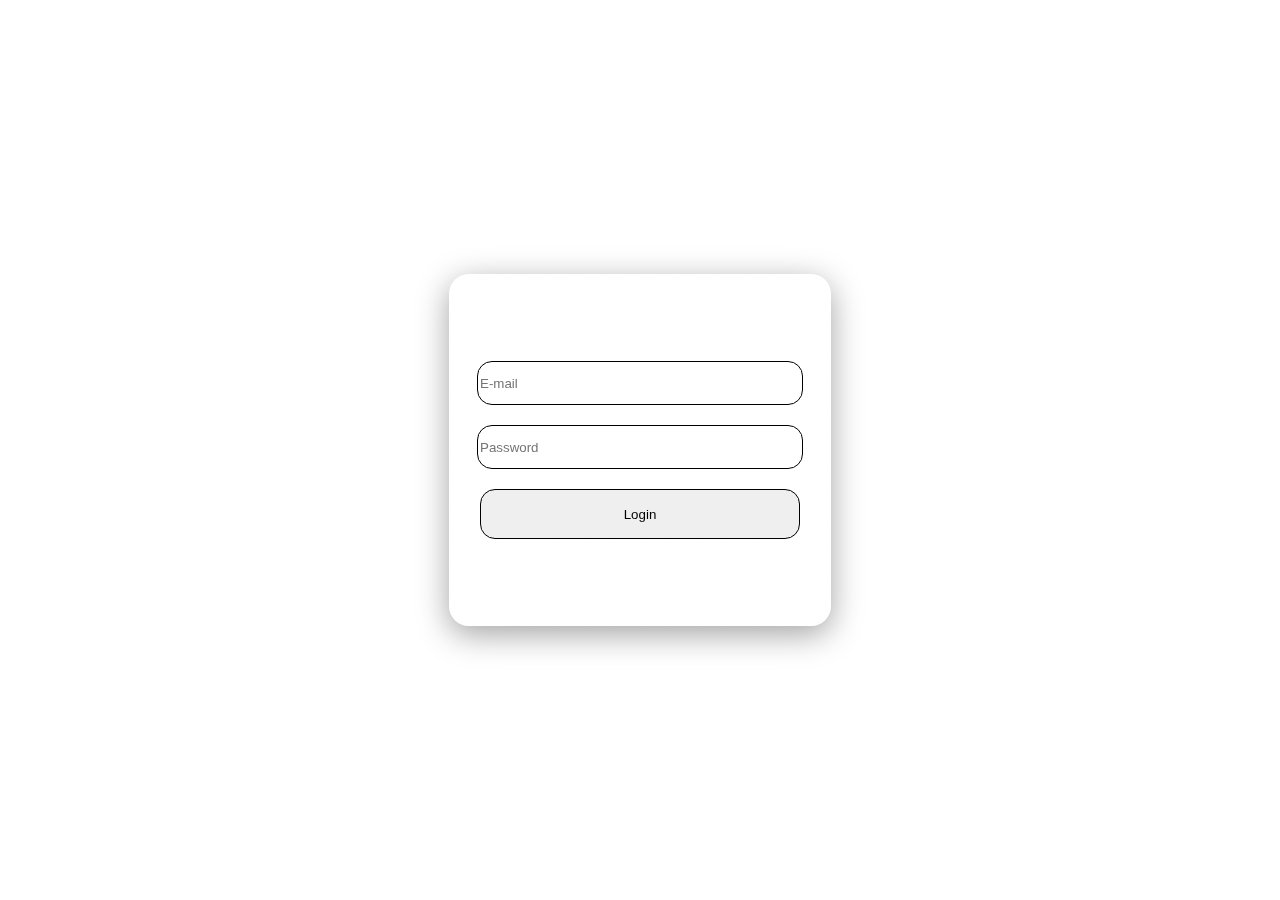
==== index.html @ 04669072 "update" ====
<!DOCTYPE html>
<html lang="pt-BR">
<head>
    <meta charset="UTF-8">
    <meta http-equiv="X-UA-Compatible" content="IE=edge">
    <meta name="viewport" content="width=device-width, initial-scale=1.0">
    <title>Login</title>
    <link rel="stylesheet" href="style.css">
    <script type="text/javascript" src="script.js"></script>
</head>
<body>
    <form class="allform">
        <div class="form">
            <input type="email" placeholder="E-mail" class="email">
            <input type="password" placeholder="Password" required class="password"
            minlength="4" maxlength="10">
            <input type="button" value="Login" class="sendbutton">
        </div> 
    </form>
    <video autoplay muted loop>
        <source src="" type="video/mov">
    </video>
</body>
</html>
---- style.css ----
body {
padding: 0;
margin: 0;
overflow-wrap: break-word;
font-family: sans-serif;
}

.form {
background-color: rgb(168, 155, 135);
width: 380px;
height: 350px;
display: flex;
flex-direction: column;
justify-content: center;
align-items: center;
position: absolute;
top: 50%;
left: 50%;
transform: translate(-50%, -50%);
background-color: #d4a849;
border-radius: 20px;
background: linear-gradient(135deg, rgba(255, 255, 255, 0.1), rgba(255, 255, 255, 0));
backdrop-filter: blur(10px);
-webkit-backdrop-filter: blur(10px);
border-radius: 20px;
border:1px solid rgba(255, 255, 255, 0.18);
box-shadow: 0 8px 32px 0 rgba(0, 0, 0, 0.37)
}

.email {
position: relative;
width: 320px;
height: 40px;
bottom: 20px;
border-radius: 15px;
border: solid 1px;
}

.password {
position: relative;
width: 320px;
height: 40px;
border-radius: 15px;
border: solid 1px;
}

.sendbutton {
position: relative;
width: 320px;
height: 50px;
top: 20px;
border-radius: 15px;
border: solid 1px;
}
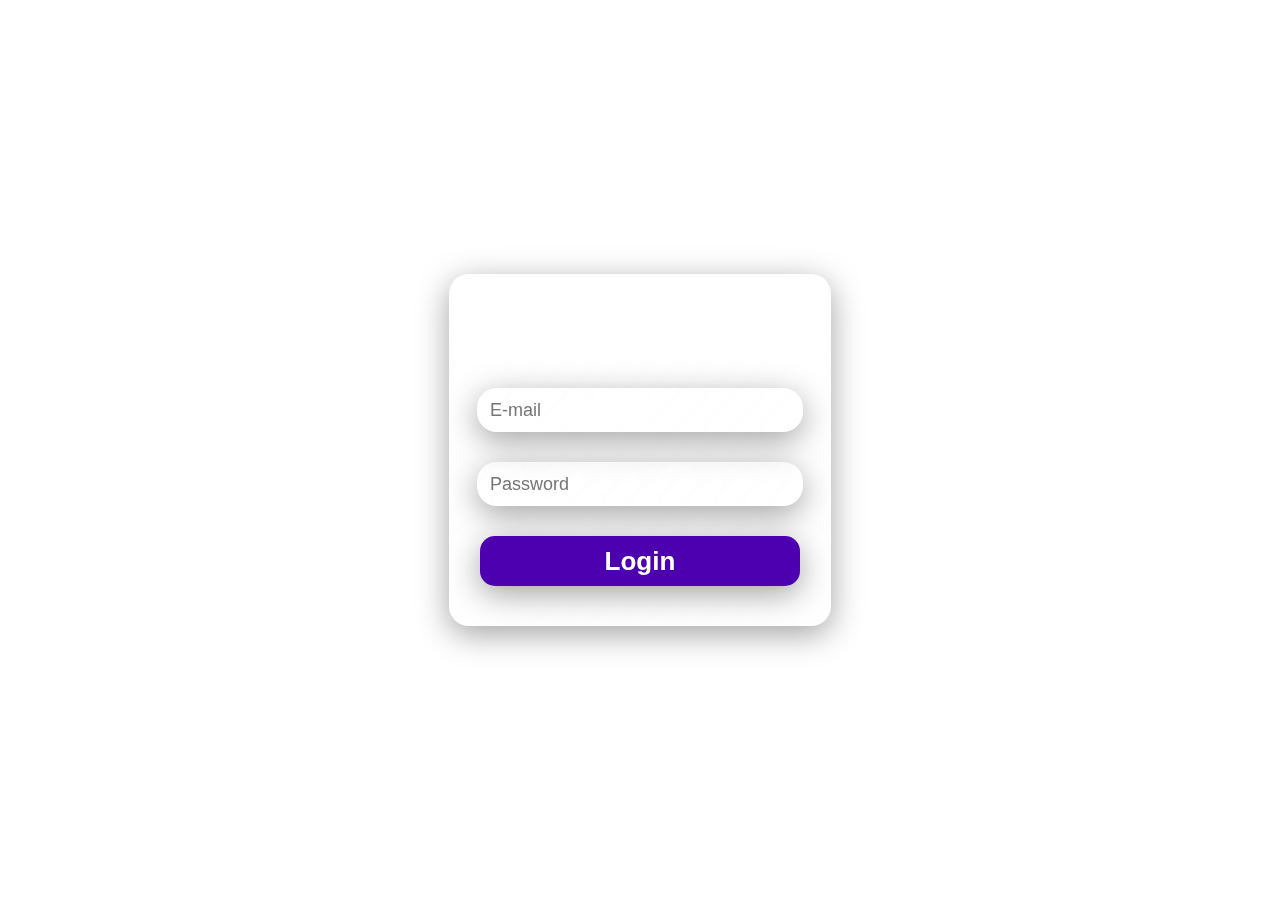
==== commit 7a57ad17: "update" ====
--- a/index.html
+++ b/index.html
@@ -11,14 +11,14 @@
 <body>
     <form class="allform">
         <div class="form">
+            <p class="logintext">Login Account</p>
             <input type="email" placeholder="E-mail" class="email">
-            <input type="password" placeholder="Password" required class="password"
-            minlength="4" maxlength="10">
-            <input type="button" value="Login" class="sendbutton">
+            <input type="password" placeholder="Password" class="password" minlength="4" maxlength="10">
+            <input type="submit" onclick="logar()" value="Login" class="sendbutton">
         </div> 
     </form>
-    <video autoplay muted loop>
-        <source src="" type="video/mov">
+    <video autoplay muted loop class="video">
+        <source src="/video.mov" type="video/mp4">
     </video>
 </body>
 </html>--- a/style.css
+++ b/style.css
@@ -7,6 +7,7 @@
 }
 
 .form {
+z-index: 1000;
 background-color: rgb(168, 155, 135);
 width: 380px;
 height: 350px;
@@ -18,31 +19,60 @@
 top: 50%;
 left: 50%;
 transform: translate(-50%, -50%);
-background-color: #d4a849;
 border-radius: 20px;
 background: linear-gradient(135deg, rgba(255, 255, 255, 0.1), rgba(255, 255, 255, 0));
 backdrop-filter: blur(10px);
 -webkit-backdrop-filter: blur(10px);
 border-radius: 20px;
 border:1px solid rgba(255, 255, 255, 0.18);
-box-shadow: 0 8px 32px 0 rgba(0, 0, 0, 0.37)
+box-shadow: 0 8px 32px 0 rgba(0, 0, 0, 0.37);
+}
+
+.logintext {
+position: relative;
+bottom: 50px;
+padding: 0;
+font-size: 30px;
+font-weight: 700;
+color: #ffffff;
 }
 
 .email {
+outline: 0;
 position: relative;
 width: 320px;
 height: 40px;
-bottom: 20px;
+bottom: 40px;
 border-radius: 15px;
-border: solid 1px;
+border: none;
+font-size: 18px;
+font-weight: 500;
+text-indent: 10px;
+background: linear-gradient(135deg, rgba(255, 255, 255, 0.1), rgba(255, 255, 255, 0));
+backdrop-filter: blur(10px);
+-webkit-backdrop-filter: blur(10px);
+border-radius: 20px;
+border:1px solid rgba(255, 255, 255, 0.18);
+box-shadow: 0 8px 32px 0 rgba(0, 0, 0, 0.37);
 }
 
 .password {
+outline: 0;
 position: relative;
 width: 320px;
 height: 40px;
 border-radius: 15px;
-border: solid 1px;
+border: none;
+font-size: 18px;
+font-weight: 500;
+text-indent: 10px;
+bottom: 10px;
+background: linear-gradient(135deg, rgba(255, 255, 255, 0.1), rgba(255, 255, 255, 0));
+backdrop-filter: blur(10px);
+-webkit-backdrop-filter: blur(10px);
+border-radius: 20px;
+border:1px solid rgba(255, 255, 255, 0.18);
+box-shadow: 0 8px 32px 0 rgba(0, 0, 0, 0.37);
 }
 
 .sendbutton {
@@ -51,5 +81,135 @@
 height: 50px;
 top: 20px;
 border-radius: 15px;
-border: solid 1px;
-}+border: none;
+font-size: 26px;
+font-weight: 700;
+background-color: #4c00b0;
+color: #ffffff;
+box-shadow: 0 8px 32px 0 rgba(0, 0, 0, 0.37);
+}
+
+.video {
+    width: 100%;
+    height: 100%;
+    background-position: center;
+    z-index: 1;
+    background-repeat: no-repeat;
+    overflow: hidden;
+    background-size: cover;
+    position: absolute;
+    object-fit: cover;
+}
+
+
+
+/* Animações */
+
+
+.email:hover {
+    position: relative;
+    width: 340px;
+    height: 40px;
+    bottom: 40px;
+    border-radius: 15px;
+    border: none;
+    font-size: 18px;
+    font-weight: 500;
+    text-indent: 10px;
+    transition: all 0.3s;
+    background: linear-gradient(135deg, rgba(255, 255, 255, 0.1), rgba(255, 255, 255, 0));
+    backdrop-filter: blur(10px);
+    -webkit-backdrop-filter: blur(10px);
+    border-radius: 20px;
+    border:1px solid rgba(255, 255, 255, 0.18);
+    box-shadow: 0 8px 32px 0 rgba(0, 0, 0, 0.37);
+    }
+
+.password:hover {
+    position: relative;
+    width: 340px;
+    height: 40px;
+    border-radius: 15px;
+    border: none;
+    font-size: 18px;
+    font-weight: 500;
+    text-indent: 10px;
+    transition: all 0.3s;
+    background: linear-gradient(135deg, rgba(255, 255, 255, 0.1), rgba(255, 255, 255, 0));
+    backdrop-filter: blur(10px);
+    -webkit-backdrop-filter: blur(10px);
+    border-radius: 20px;
+    border:1px solid rgba(255, 255, 255, 0.18);
+    box-shadow: 0 8px 32px 0 rgba(0, 0, 0, 0.37);
+    }
+    
+.sendbutton:hover {
+    position: relative;
+    width: 330px;
+    height: 50px;
+    top: 20px;
+    border-radius: 15px;
+    border: none;
+    font-size: 26px;
+    font-weight: 700;
+    transition: all 0.3s;
+    background-color: #4c00b0;
+    color: #ffffff;
+    box-shadow: 0 8px 32px 0 rgba(0, 0, 0, 0.37);
+    cursor: pointer;
+}
+
+/* Welcome Page */
+
+.welcome {
+position: relative;
+padding: 0;
+font-size: 60px;
+font-weight: 700;
+color: #ffffff;
+}
+
+.quit {
+width: 150px;
+height: 30px;
+position: fixed;
+color: #ffffff;
+font-size: 18px;
+font-weight: 500;
+display: flex;
+justify-content: center;
+align-items: center;
+left: 1200px;
+top: 20px;
+z-index: 5;
+border: 1px solid;
+border-radius: 20px;
+background: none;
+backdrop-filter: blur(20px);
+-webkit-backdrop-filter: blur(20px);
+box-shadow: 0 8px 32px 0 rgba(0, 0, 0, 0.37);
+}
+
+.quit:hover {
+    scale: 1.1;
+    cursor: pointer;
+    transition: all 0.3s;
+    width: 150px;
+    height: 30px;
+    position: fixed;
+    color: #ffffff;
+    font-size: 18px;
+    font-weight: 500;
+    display: flex;
+    justify-content: center;
+    align-items: center;
+    left: 1200px;
+    top: 20px;
+    z-index: 5;
+    border: 1px solid;
+    border-radius: 20px;
+    background: none;
+    backdrop-filter: blur(10px);
+    -webkit-backdrop-filter: blur(10px);
+    box-shadow: 0 8px 32px 0 rgba(0, 0, 0, 0.37);
+    }
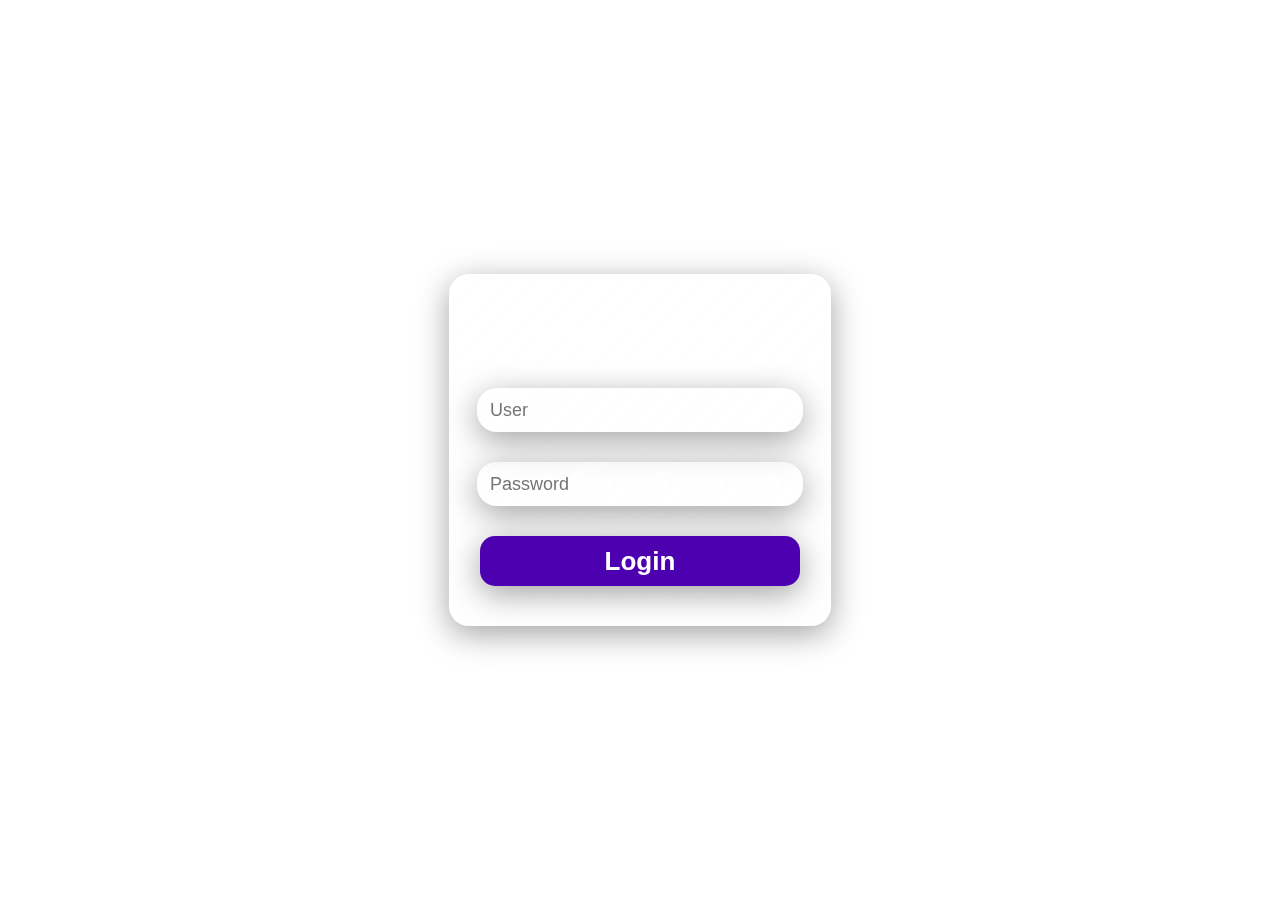
==== commit c74ef121: "update" ====
--- a/index.html
+++ b/index.html
@@ -12,13 +12,13 @@
     <form class="allform">
         <div class="form">
             <p class="logintext">Login Account</p>
-            <input type="email" placeholder="E-mail" class="email">
-            <input type="password" placeholder="Password" class="password" minlength="4" maxlength="10">
+            <input type="text" placeholder="User" class="email" required>
+            <input type="password" placeholder="Password" class="password" minlength="4" maxlength="10" required>
             <input type="submit" onclick="logar()" value="Login" class="sendbutton">
         </div> 
     </form>
     <video autoplay muted loop class="video">
-        <source src="/video.mov" type="video/mp4">
+        <source src="./video.mov" type="video/mp4">
     </video>
 </body>
 </html>--- a/style.css
+++ b/style.css
@@ -213,3 +213,105 @@
     -webkit-backdrop-filter: blur(10px);
     box-shadow: 0 8px 32px 0 rgba(0, 0, 0, 0.37);
     }
+
+
+/* Media Queries */
+
+@media only screen and (max-device-width : 640px) {
+
+.quit {
+width: 150px;
+height: 30px;
+position: fixed;
+color: #ffffff;
+font-size: 18px;
+font-weight: 500;
+display: flex;
+justify-content: center;
+align-items: center;
+left: 240px;
+top: 20px;
+z-index: 5;
+border: 1px solid;
+border-radius: 20px;
+background: none;
+backdrop-filter: blur(20px);
+-webkit-backdrop-filter: blur(20px);
+box-shadow: 0 8px 32px 0 rgba(0, 0, 0, 0.37);
+}
+
+.quit:hover {
+    scale: 1.1;
+    cursor: pointer;
+    transition: all 0.3s;
+    width: 150px;
+    height: 30px;
+    position: fixed;
+    color: #ffffff;
+    font-size: 18px;
+    font-weight: 500;
+    display: flex;
+    justify-content: center;
+    align-items: center;
+    left: 240px;
+    top: 20px;
+    z-index: 5;
+    border: 1px solid;
+    border-radius: 20px;
+    background: none;
+    backdrop-filter: blur(10px);
+    -webkit-backdrop-filter: blur(10px);
+    box-shadow: 0 8px 32px 0 rgba(0, 0, 0, 0.37);
+    }
+
+
+}
+
+@media only screen and (max-device-width: 768px) {
+
+.quit {
+width: 150px;
+height: 30px;
+position: fixed;
+color: #ffffff;
+font-size: 18px;
+font-weight: 500;
+display: flex;
+justify-content: center;
+align-items: center;
+left: 240px;
+top: 20px;
+z-index: 5;
+border: 1px solid;
+border-radius: 20px;
+background: none;
+backdrop-filter: blur(20px);
+-webkit-backdrop-filter: blur(20px);
+box-shadow: 0 8px 32px 0 rgba(0, 0, 0, 0.37);
+}
+
+.quit:hover {
+    scale: 1.1;
+    cursor: pointer;
+    transition: all 0.3s;
+    width: 150px;
+    height: 30px;
+    position: fixed;
+    color: #ffffff;
+    font-size: 18px;
+    font-weight: 500;
+    display: flex;
+    justify-content: center;
+    align-items: center;
+    left: 240px;
+    top: 20px;
+    z-index: 5;
+    border: 1px solid;
+    border-radius: 20px;
+    background: none;
+    backdrop-filter: blur(10px);
+    -webkit-backdrop-filter: blur(10px);
+    box-shadow: 0 8px 32px 0 rgba(0, 0, 0, 0.37);
+    }
+
+}